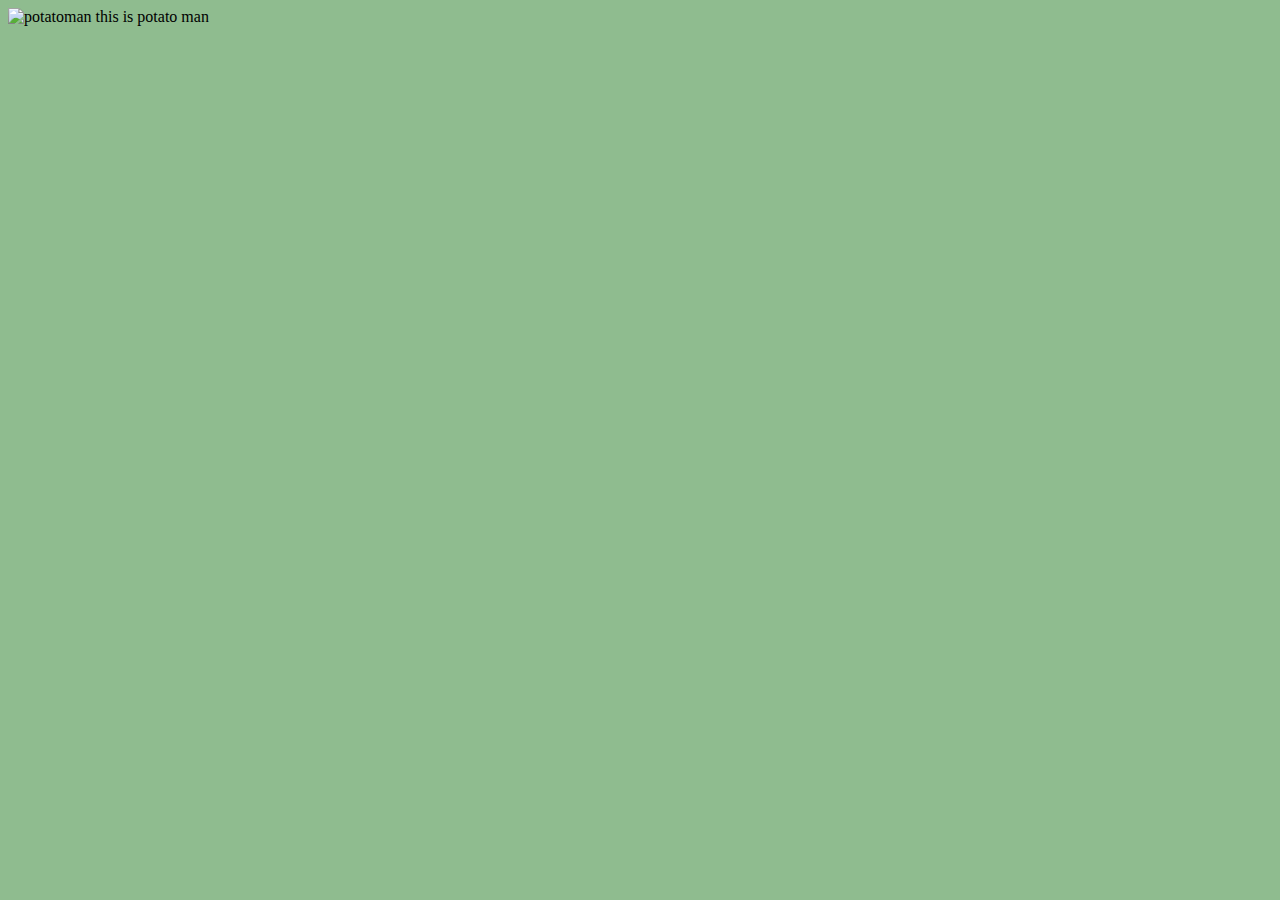
==== index.html @ 7e56e1fd "Trying to get the live version to work" ====
<!DOCTYPE HTML>
<html>

<head>
<meta charset="utf8">

<title>Potato: The Game</title>
</head>

<body>
<style>
body { background-color: darkseagreen; font-family: times-new; font-size: 1em; color: #000;}
</style>
    
    <img src="http://i.imgur.com/hqhD0jn.png" alt="potatoman">
    
    this is potato man
    
</body>

<html>
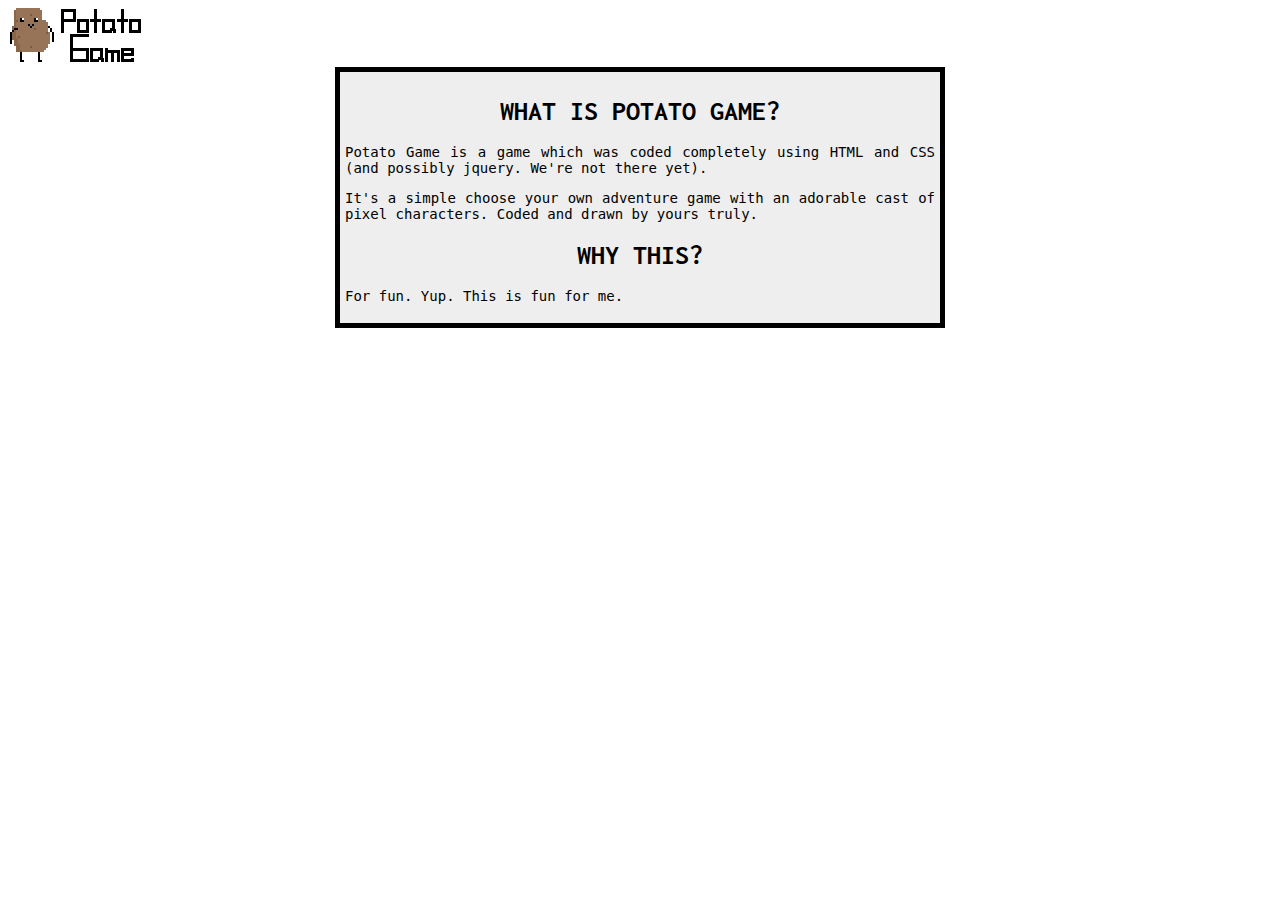
==== commit 2284572f: "Updating home page." ====
--- a/index.html
+++ b/index.html
@@ -3,18 +3,24 @@
 
 <head>
 <meta charset="utf8">
+<link rel="stylesheet" href="game.css">
 
 <title>Potato: The Game</title>
 </head>
 
 <body>
 <style>
-body { background-color: darkseagreen; font-family: times-new; font-size: 1em; color: #000;}
+body { }
 </style>
     
-    <img src="http://i.imgur.com/hqhD0jn.png" alt="potatoman">
+    <img src="banner.gif">
     
-    this is potato man
+    <div class="dialogue"><h1>What is Potato Game?</h1>
+    <p>Potato Game is a game which was coded completely using HTML and CSS (and possibly jquery.  We're not there yet).</p>
+    <p>It's a simple choose your own adventure game with an adorable cast of pixel characters.  Coded and drawn by yours truly.</p>
+    
+    <h1>Why this?</h1>
+    <p>For fun.  Yup.  This is fun for me.</p></div>
     
 </body>
 
--- a/game.css
+++ b/game.css
@@ -0,0 +1,12 @@
+/* GENERAL */
+
+@import url('https://fonts.googleapis.com/css?family=Inconsolata');
+
+h1 { font-family: 'Inconsolata', monospace; font-size: 2em; text-transform: uppercase; text-align: center;}
+
+/* GAME PAGE */
+
+.game {margin: 50px auto 10px auto; width: 600px; height: 360px; background-image: url(bg.png); border: 5px solid #000; }
+.dialogue { margin: 0px auto; padding: 5px; width: 590px; height: auto; background-color: #eee; border: 5px solid #000; text-align: justify; font-size: 14px; font-family: monospace;}
+
+.potato {width: 46px; height:54px; background-image: url(potato.gif); position: relative; top: 250px; left: 10px;}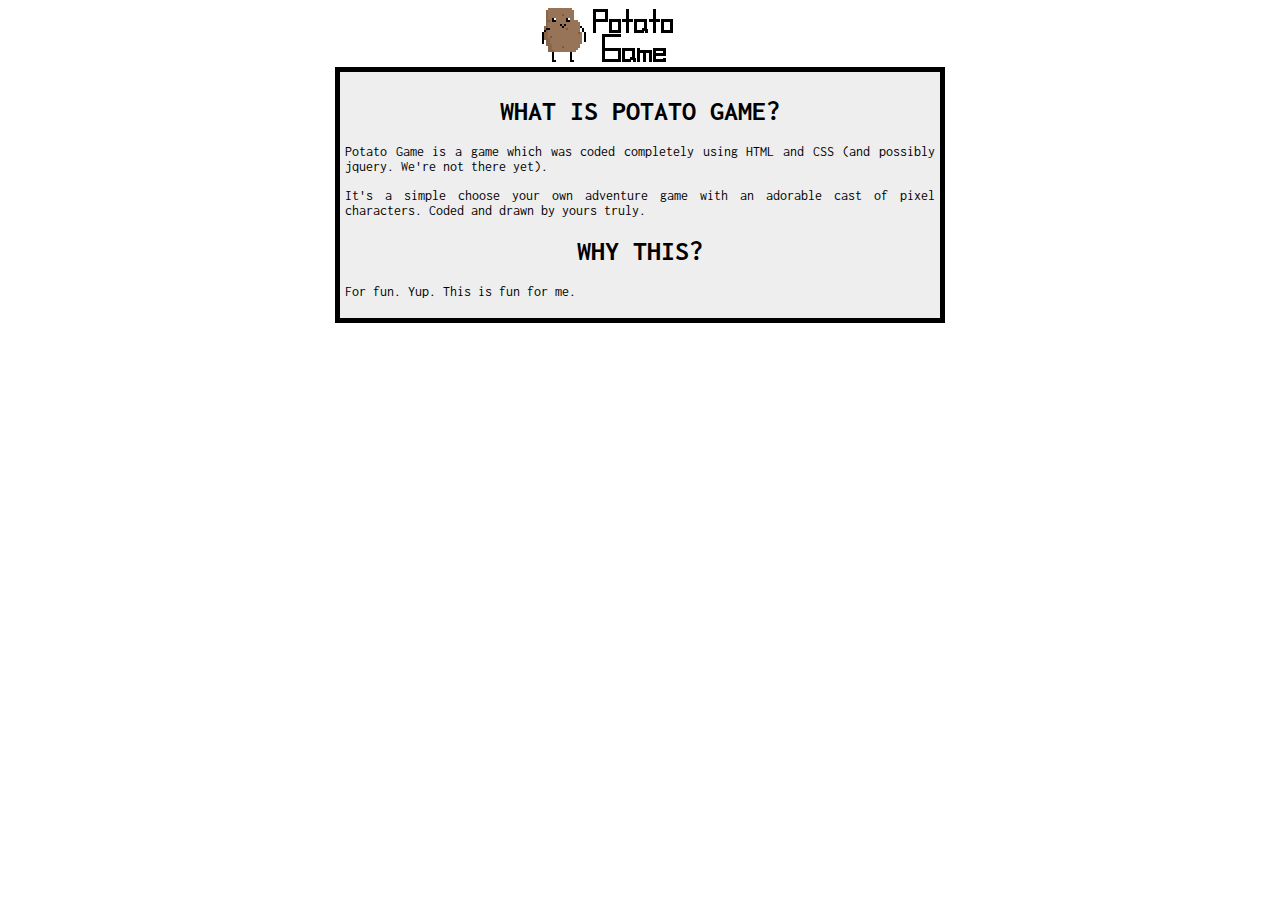
==== commit e4da9b23: "Index why" ====
--- a/index.html
+++ b/index.html
@@ -13,7 +13,7 @@
 body { }
 </style>
     
-    <img src="banner.gif">
+    <center><img src="banner.gif"></center>
     
     <div class="dialogue"><h1>What is Potato Game?</h1>
     <p>Potato Game is a game which was coded completely using HTML and CSS (and possibly jquery.  We're not there yet).</p>
--- a/game.css
+++ b/game.css
@@ -7,6 +7,6 @@
 /* GAME PAGE */
 
 .game {margin: 50px auto 10px auto; width: 600px; height: 360px; background-image: url(bg.png); border: 5px solid #000; }
-.dialogue { margin: 0px auto; padding: 5px; width: 590px; height: auto; background-color: #eee; border: 5px solid #000; text-align: justify; font-size: 14px; font-family: monospace;}
+.dialogue { margin: 0px auto; padding: 5px; width: 590px; height: auto; background-color: #eee; border: 5px solid #000; text-align: justify; font-size: 14px; font-family: 'Inconsolata', monospace;}
 
 .potato {width: 46px; height:54px; background-image: url(potato.gif); position: relative; top: 250px; left: 10px;}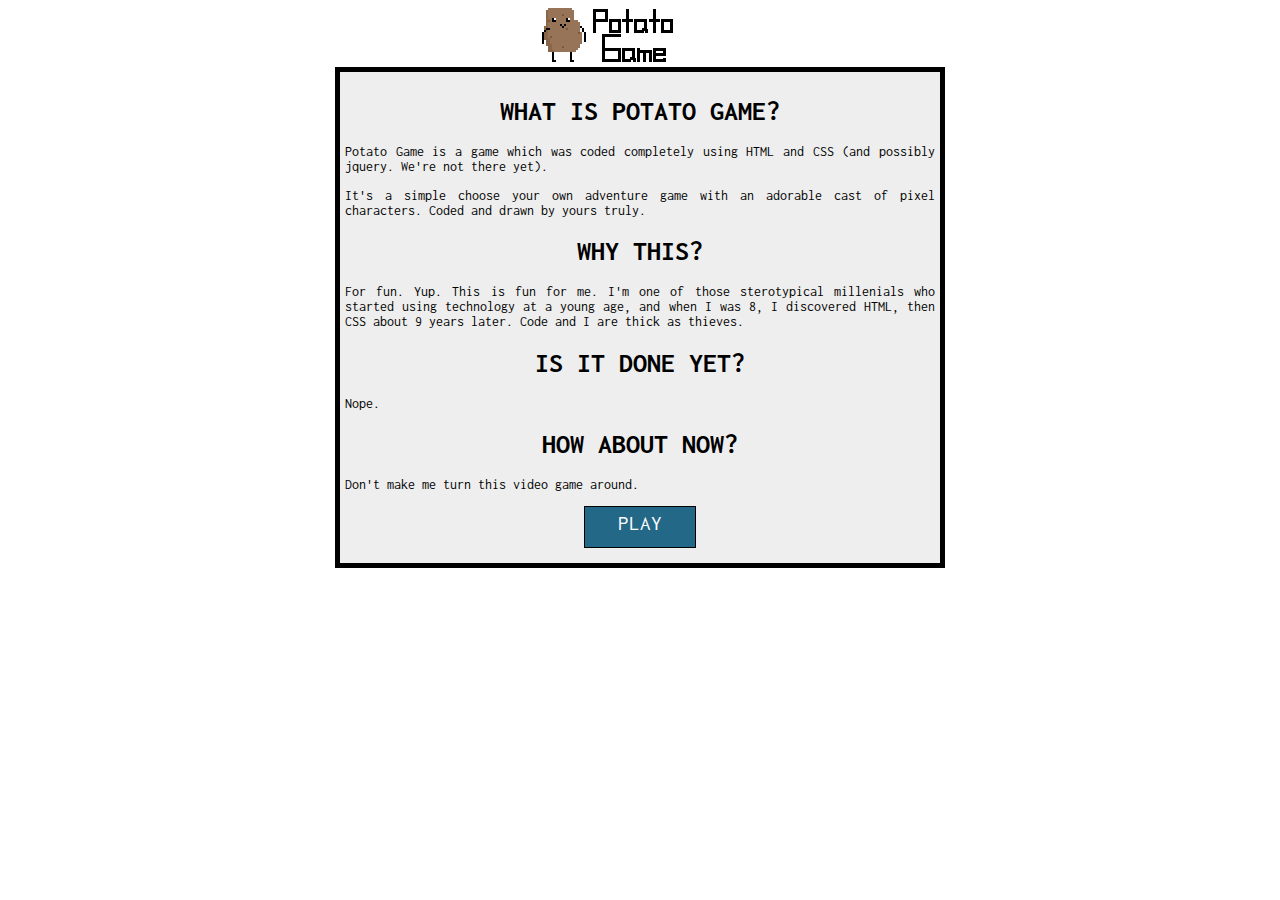
==== commit d0ef201d: "Added some dialogue but not ready to be live." ====
--- a/index.html
+++ b/index.html
@@ -9,18 +9,24 @@
 </head>
 
 <body>
-<style>
-body { }
-</style>
     
     <center><img src="banner.gif"></center>
     
-    <div class="dialogue"><h1>What is Potato Game?</h1>
+    <div class="front"><h1>What is Potato Game?</h1>
     <p>Potato Game is a game which was coded completely using HTML and CSS (and possibly jquery.  We're not there yet).</p>
     <p>It's a simple choose your own adventure game with an adorable cast of pixel characters.  Coded and drawn by yours truly.</p>
     
     <h1>Why this?</h1>
-    <p>For fun.  Yup.  This is fun for me.</p></div>
+    <p>For fun.  Yup.  This is fun for me.  I'm one of those sterotypical millenials who started using technology at a young age, and when I was 8, I discovered HTML, then CSS about 9 years later.  Code and I are thick as thieves.</p>
+    
+    <h1>Is it done yet?</h1>
+    <p>Nope.</p>
+    
+    <h1>How about now?</h1>
+    <p>Don't make me turn this video game around.</p>
+    
+        <div class="button"><a href="game.html">Play</a></div>
+    </div>
     
 </body>
 
--- a/game.css
+++ b/game.css
@@ -3,10 +3,21 @@
 @import url('https://fonts.googleapis.com/css?family=Inconsolata');
 
 h1 { font-family: 'Inconsolata', monospace; font-size: 2em; text-transform: uppercase; text-align: center;}
+span { color: #246888;}
+a {text-decoration: none;}
+
+/* FRONT PAGE */
+
+.front { margin: 0px auto; padding: 5px; width: 590px; height: auto; background-color: #eee; border: 5px solid #000; text-align: justify; font-size: 14px; font-family: 'Inconsolata', monospace; overflow: hidden;}
 
 /* GAME PAGE */
 
-.game {margin: 50px auto 10px auto; width: 600px; height: 360px; background-image: url(bg.png); border: 5px solid #000; }
-.dialogue { margin: 0px auto; padding: 5px; width: 590px; height: auto; background-color: #eee; border: 5px solid #000; text-align: justify; font-size: 14px; font-family: 'Inconsolata', monospace;}
+.game {margin: 50px auto 10px auto; width: 600px; height: 360px; background-image: url(bg-v2.gif); border: 5px solid #000; }
+.dialogue { margin: 0px auto; padding: 5px; width: 590px; height: 100px; background-color: #eee; border: 5px solid #000; text-align: justify; font-size: 14px; font-family: 'Inconsolata', monospace; overflow: hidden;}
+.button { margin: 10px auto; padding: 5px; width: 100px; height: 30px; background-color: #246888; font-family: 'Inconsolata', monospace; font-size: 1.5em; color: #fff; text-decoration: none; text-align: center; text-transform: uppercase; border: 1px solid #000;}
+.button:hover { background-color: #135777;}
+.button a, .button a:hover, .button a:visited { color: #fff; text-decoration: none;}
 
-.potato {width: 46px; height:54px; background-image: url(potato.gif); position: relative; top: 250px; left: 10px;}+.potato {width: 46px; height:54px; background-image: url(potato.gif); position: relative; top: 250px; left: 10px;}
+
+.d {height: 110px; }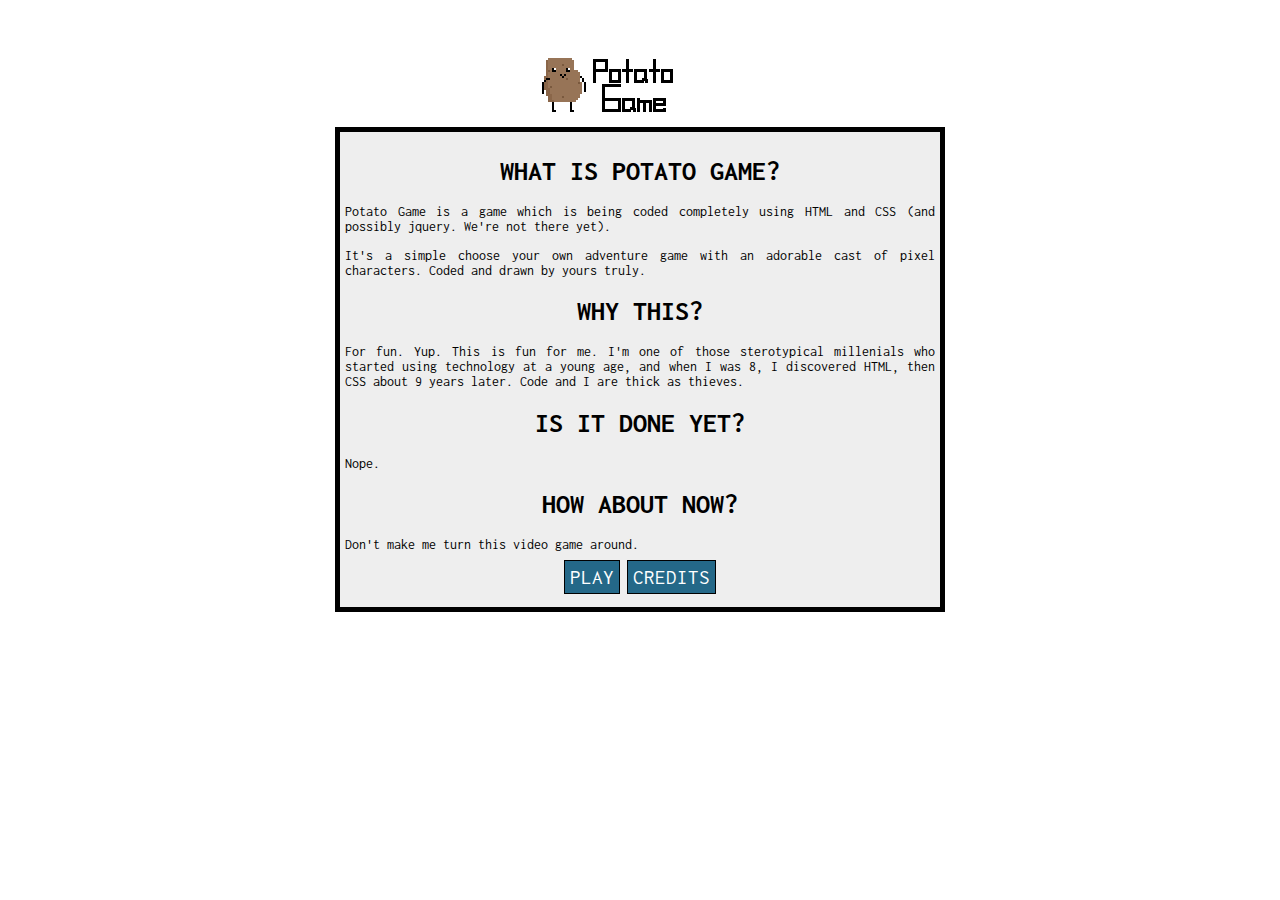
==== commit 50577cb5: "Added code and pages." ====
--- a/index.html
+++ b/index.html
@@ -10,10 +10,10 @@
 
 <body>
     
-    <center><img src="banner.gif"></center>
+    <center><img src="banner.gif" style="margin-top: 50px"></center>
     
     <div class="front"><h1>What is Potato Game?</h1>
-    <p>Potato Game is a game which was coded completely using HTML and CSS (and possibly jquery.  We're not there yet).</p>
+    <p>Potato Game is a game which is being coded completely using HTML and CSS (and possibly jquery.  We're not there yet).</p>
     <p>It's a simple choose your own adventure game with an adorable cast of pixel characters.  Coded and drawn by yours truly.</p>
     
     <h1>Why this?</h1>
@@ -25,7 +25,8 @@
     <h1>How about now?</h1>
     <p>Don't make me turn this video game around.</p>
     
-        <div class="button"><a href="game.html">Play</a></div>
+        <center><span class="button"><a href="game.html">Play</a></span> <span class="button"><a href="credits.html">Credits</a></span></center>
+        <p></p>
     </div>
     
 </body>
--- a/game.css
+++ b/game.css
@@ -8,16 +8,19 @@
 
 /* FRONT PAGE */
 
-.front { margin: 0px auto; padding: 5px; width: 590px; height: auto; background-color: #eee; border: 5px solid #000; text-align: justify; font-size: 14px; font-family: 'Inconsolata', monospace; overflow: hidden;}
+.front { margin: 10px auto; padding: 5px; width: 590px; height: auto; background-color: #eee; border: 5px solid #000; text-align: justify; font-size: 14px; font-family: 'Inconsolata', monospace; overflow: hidden;}
 
 /* GAME PAGE */
 
 .game {margin: 50px auto 10px auto; width: 600px; height: 360px; background-image: url(bg-v2.gif); border: 5px solid #000; }
-.dialogue { margin: 0px auto; padding: 5px; width: 590px; height: 100px; background-color: #eee; border: 5px solid #000; text-align: justify; font-size: 14px; font-family: 'Inconsolata', monospace; overflow: hidden;}
+.dialogue { margin: 0px auto 10px auto; padding: 5px; width: 590px; height: 100px; background-color: #eee; border: 5px solid #000; text-align: justify; font-size: 14px; font-family: 'Inconsolata', monospace; overflow: hidden;}
 .button { margin: 10px auto; padding: 5px; width: 100px; height: 30px; background-color: #246888; font-family: 'Inconsolata', monospace; font-size: 1.5em; color: #fff; text-decoration: none; text-align: center; text-transform: uppercase; border: 1px solid #000;}
 .button:hover { background-color: #135777;}
 .button a, .button a:hover, .button a:visited { color: #fff; text-decoration: none;}
 
+.d {height: 110px; }
+
+/* SPRITES */
+
 .potato {width: 46px; height:54px; background-image: url(potato.gif); position: relative; top: 250px; left: 10px;}
-
-.d {height: 110px; }+.cucumber {width: 50px; height: 50px; background-image: url(cucumber.gif); position: absolute; overflow: visible; z-index: 999; display: none; }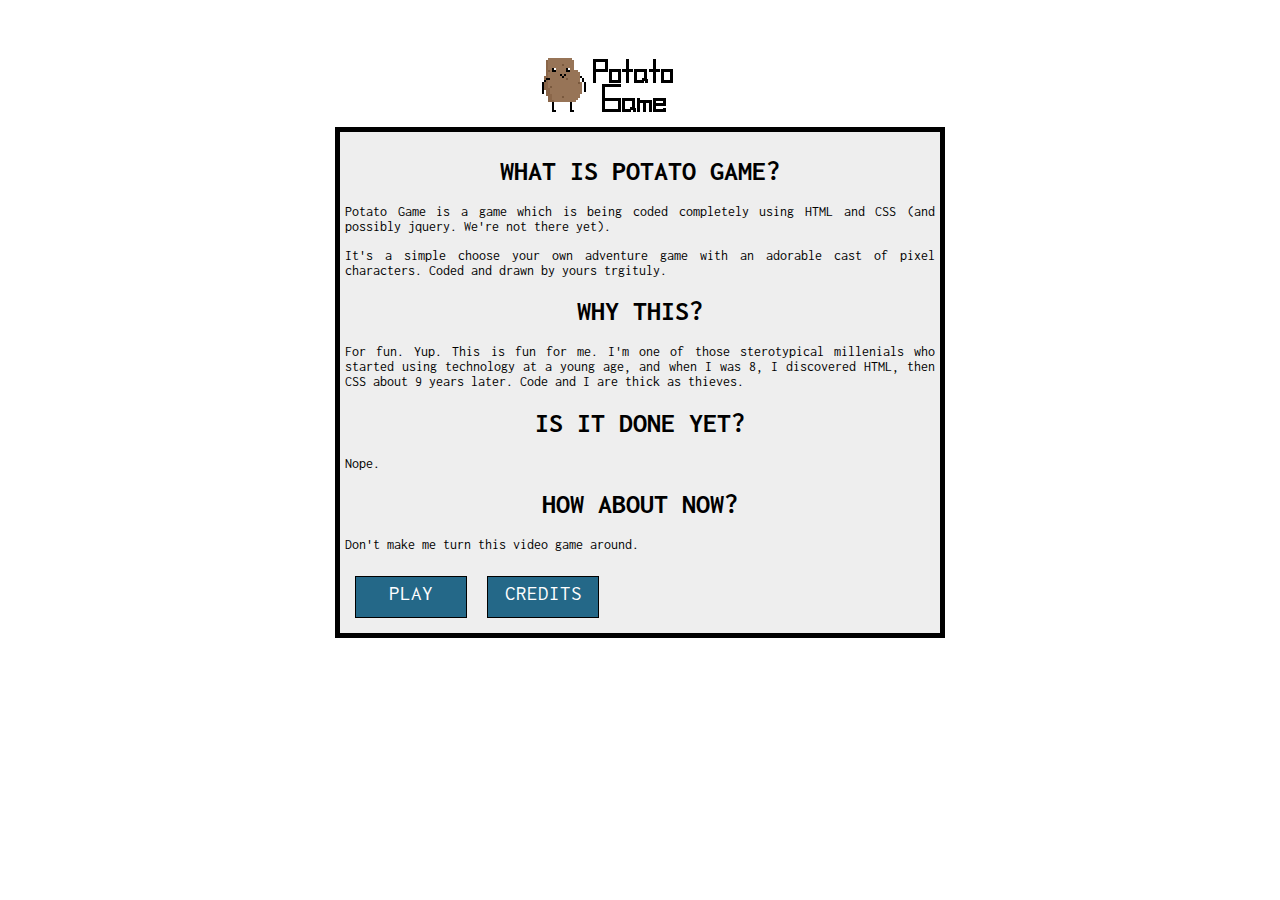
==== commit f5a0e509: "Added new sprites." ====
--- a/index.html
+++ b/index.html
@@ -14,7 +14,7 @@
     
     <div class="front"><h1>What is Potato Game?</h1>
     <p>Potato Game is a game which is being coded completely using HTML and CSS (and possibly jquery.  We're not there yet).</p>
-    <p>It's a simple choose your own adventure game with an adorable cast of pixel characters.  Coded and drawn by yours truly.</p>
+    <p>It's a simple choose your own adventure game with an adorable cast of pixel characters.  Coded and drawn by yours trgituly.</p>
     
     <h1>Why this?</h1>
     <p>For fun.  Yup.  This is fun for me.  I'm one of those sterotypical millenials who started using technology at a young age, and when I was 8, I discovered HTML, then CSS about 9 years later.  Code and I are thick as thieves.</p>
--- a/game.css
+++ b/game.css
@@ -12,15 +12,15 @@
 
 /* GAME PAGE */
 
-.game {margin: 50px auto 10px auto; width: 600px; height: 360px; background-image: url(bg-v2.gif); border: 5px solid #000; }
-.dialogue { margin: 0px auto 10px auto; padding: 5px; width: 590px; height: 100px; background-color: #eee; border: 5px solid #000; text-align: justify; font-size: 14px; font-family: 'Inconsolata', monospace; overflow: hidden;}
-.button { margin: 10px auto; padding: 5px; width: 100px; height: 30px; background-color: #246888; font-family: 'Inconsolata', monospace; font-size: 1.5em; color: #fff; text-decoration: none; text-align: center; text-transform: uppercase; border: 1px solid #000;}
+.game {margin: 50px auto 10px auto; width: 600px; height: 360px; background-image: url(backgrounds/bg-v2.gif); border: 5px solid #000; }
+#dialogue { margin: 5px auto 10px auto; padding: 5px; width: 590px; background-color: #eee; border: 5px solid #000; text-align: justify; font-size: 14px; font-family: 'Inconsolata', monospace; overflow: hidden;}
+.button { margin: 10px; padding: 5px; width: 100px; height: 30px; background-color: #246888; font-family: 'Inconsolata', monospace; font-size: 1.5em; color: #fff; text-decoration: none; text-align: center; text-transform: uppercase; border: 1px solid #000; float: left; clear: none;}
 .button:hover { background-color: #135777;}
 .button a, .button a:hover, .button a:visited { color: #fff; text-decoration: none;}
 
-.d {height: 110px; }
+.d {min-height: 110px; }
 
 /* SPRITES */
 
-.potato {width: 46px; height:54px; background-image: url(potato.gif); position: relative; top: 250px; left: 10px;}
-.cucumber {width: 50px; height: 50px; background-image: url(cucumber.gif); position: absolute; overflow: visible; z-index: 999; display: none; }+.left {width: 46px; height:54px; position: relative; top: 250px; left: 10px;}
+.right {width: 50px; height: 50px; position: relative; top: 170px; left: 500px; overflow: visible; z-index: 999;}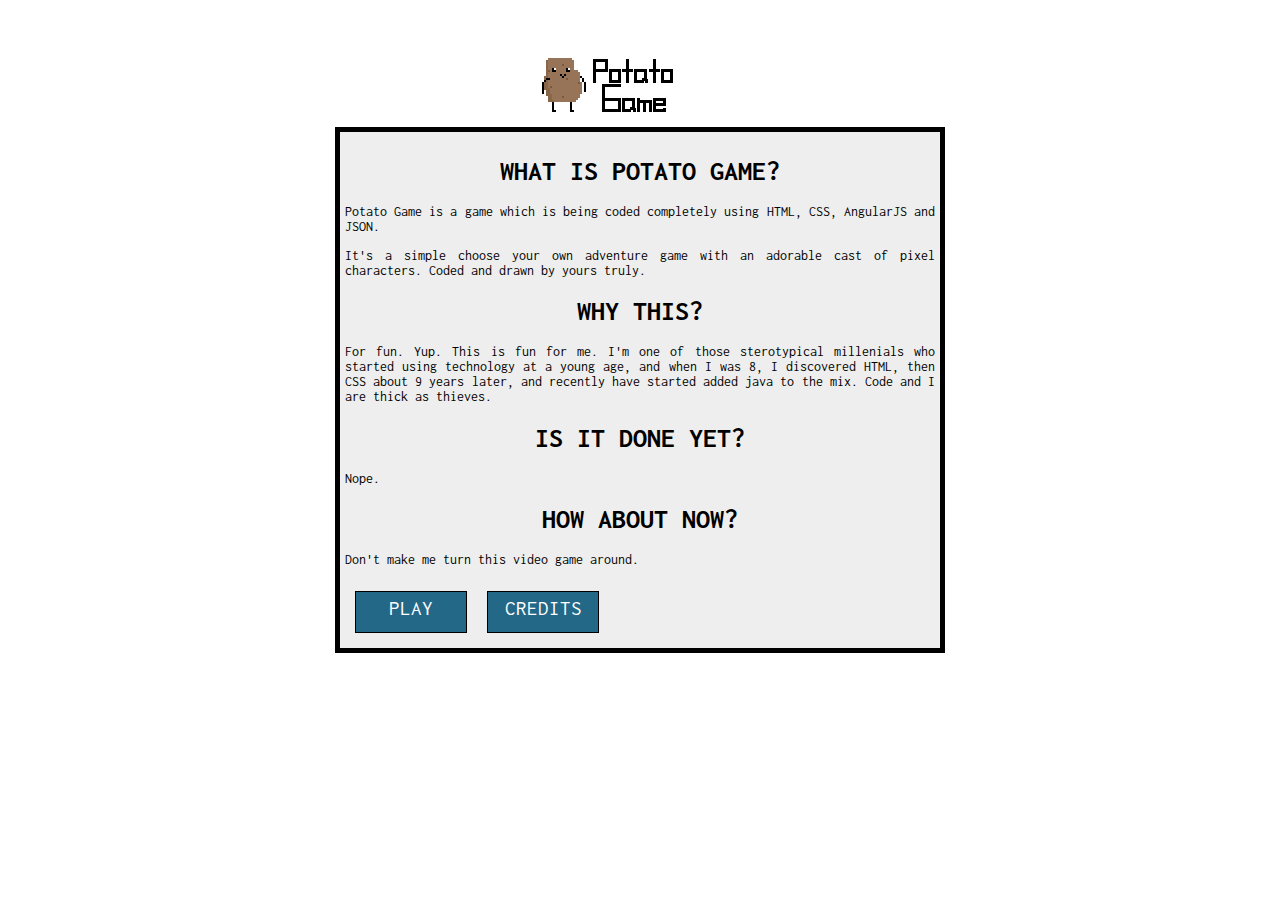
==== commit f4198644: "Updated index to reflect current mechanisms." ====
--- a/index.html
+++ b/index.html
@@ -13,11 +13,11 @@
     <center><img src="banner.gif" style="margin-top: 50px"></center>
     
     <div class="front"><h1>What is Potato Game?</h1>
-    <p>Potato Game is a game which is being coded completely using HTML and CSS (and possibly jquery.  We're not there yet).</p>
-    <p>It's a simple choose your own adventure game with an adorable cast of pixel characters.  Coded and drawn by yours trgituly.</p>
+    <p>Potato Game is a game which is being coded completely using HTML, CSS, AngularJS and JSON.</p>
+    <p>It's a simple choose your own adventure game with an adorable cast of pixel characters.  Coded and drawn by yours truly.</p>
     
     <h1>Why this?</h1>
-    <p>For fun.  Yup.  This is fun for me.  I'm one of those sterotypical millenials who started using technology at a young age, and when I was 8, I discovered HTML, then CSS about 9 years later.  Code and I are thick as thieves.</p>
+    <p>For fun.  Yup.  This is fun for me.  I'm one of those sterotypical millenials who started using technology at a young age, and when I was 8, I discovered HTML, then CSS about 9 years later, and recently have started added java to the mix.  Code and I are thick as thieves.</p>
     
     <h1>Is it done yet?</h1>
     <p>Nope.</p>
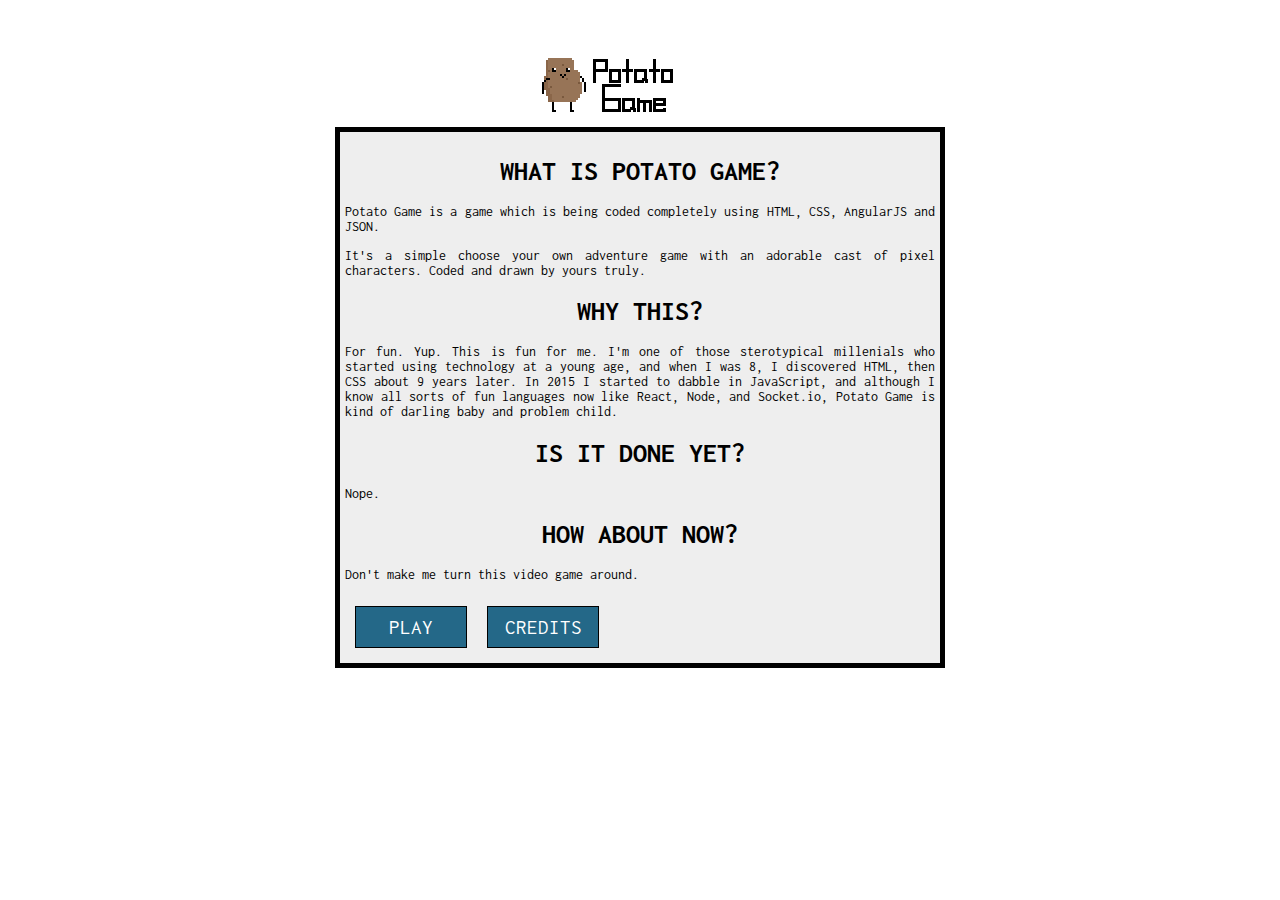
==== commit 4a49c653: "Added new cards." ====
--- a/index.html
+++ b/index.html
@@ -17,7 +17,7 @@
     <p>It's a simple choose your own adventure game with an adorable cast of pixel characters.  Coded and drawn by yours truly.</p>
     
     <h1>Why this?</h1>
-    <p>For fun.  Yup.  This is fun for me.  I'm one of those sterotypical millenials who started using technology at a young age, and when I was 8, I discovered HTML, then CSS about 9 years later, and recently have started added java to the mix.  Code and I are thick as thieves.</p>
+    <p>For fun.  Yup.  This is fun for me.  I'm one of those sterotypical millenials who started using technology at a young age, and when I was 8, I discovered HTML, then CSS about 9 years later.  In 2015 I started to dabble in JavaScript, and although I know all sorts of fun languages now like React, Node, and Socket.io, Potato Game is kind of darling baby and problem child.</p>
     
     <h1>Is it done yet?</h1>
     <p>Nope.</p>
--- a/game.css
+++ b/game.css
@@ -14,7 +14,7 @@
 
 .game {margin: 50px auto 10px auto; width: 600px; height: 360px; background-image: url(backgrounds/bg-v2.gif); border: 5px solid #000; }
 #dialogue { margin: 5px auto 10px auto; padding: 5px; width: 590px; background-color: #eee; border: 5px solid #000; text-align: justify; font-size: 14px; font-family: 'Inconsolata', monospace; overflow: hidden;}
-.button { margin: 10px; padding: 5px; width: 100px; height: 30px; background-color: #246888; font-family: 'Inconsolata', monospace; font-size: 1.5em; color: #fff; text-decoration: none; text-align: center; text-transform: uppercase; border: 1px solid #000; float: left; clear: none;}
+.button { margin: 10px; padding: 5px; width: 100px; min-height: 30px; background-color: #246888; font-family: 'Inconsolata', monospace; font-size: 1.5em; color: #fff; text-decoration: none; line-height: 30px; text-align: center; text-transform: uppercase; border: 1px solid #000; float: left; clear: none;}
 .button:hover { background-color: #135777;}
 .button a, .button a:hover, .button a:visited { color: #fff; text-decoration: none;}
 
